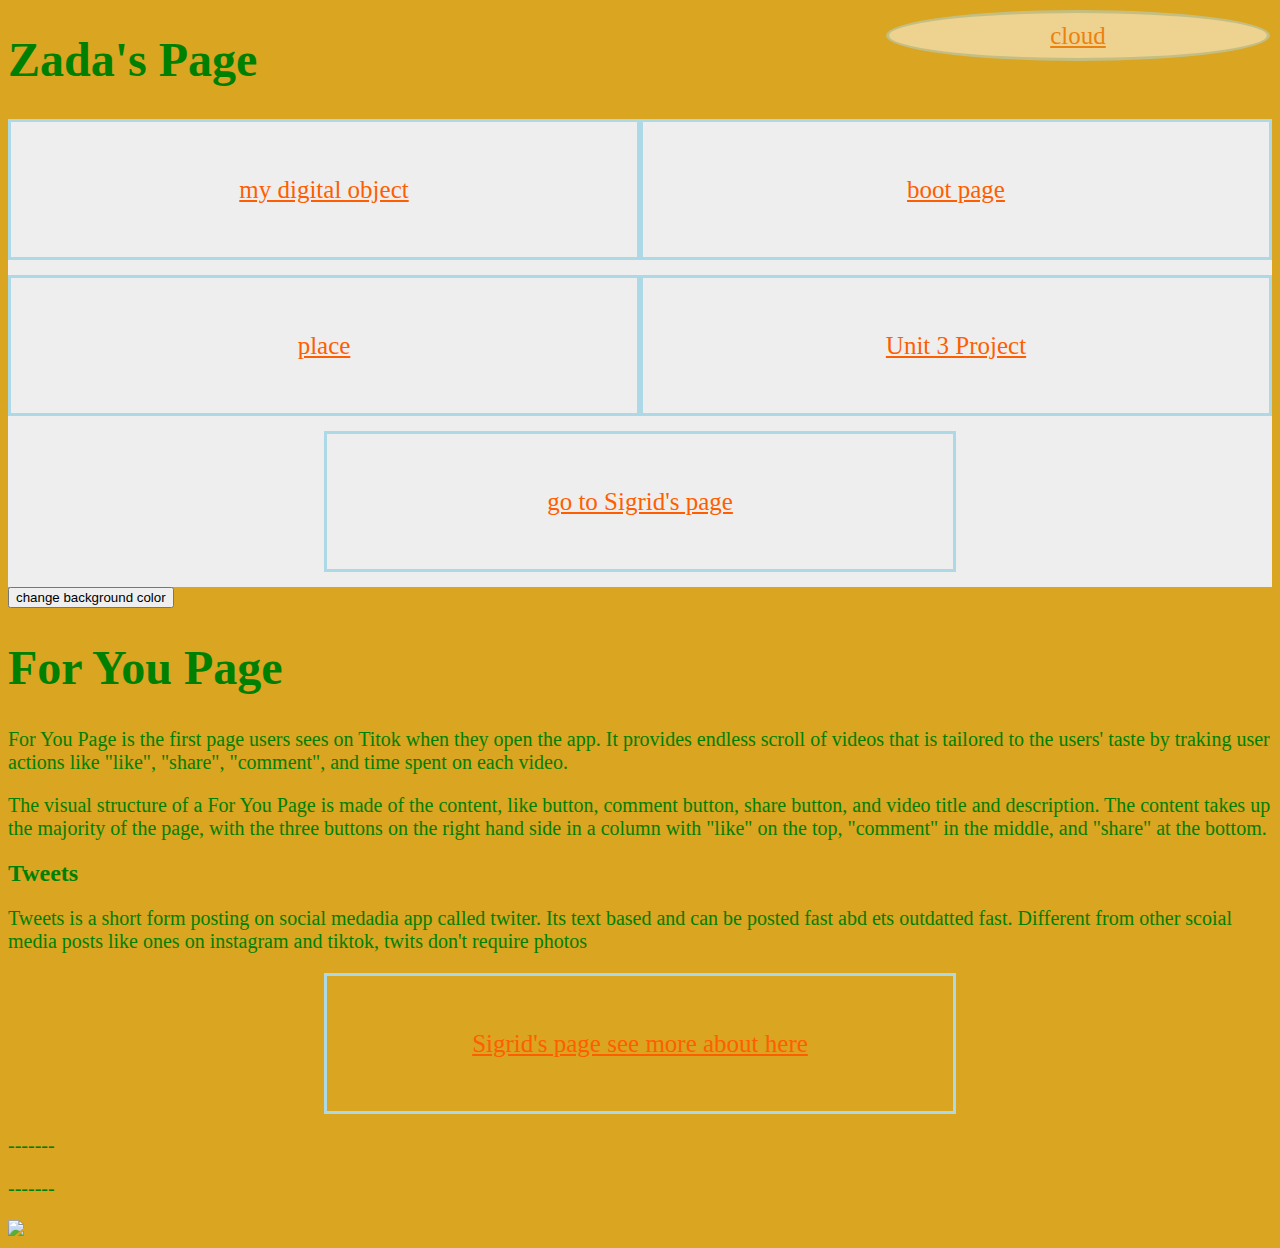
==== index.html @ 8b1ca3e1 "update" ====
<!DOCTYPE html>
<html lang="en">
    <head>
        <meta charset="utf-8">
        <meta name="viewport" content="width=device-width, initial-scale=1">
        <link rel="stylesheet" type="text/css" href="home.css">
    </head>

<body>
    <div class="container">
        <h1> Zada's Page</h1>
        <div class="grid">
            <a href="digital-object.html">my digital object</a>
            <a href="boot.html">boot page</a>
            <a href="/Users/wenhuizou/Desktop/circle-zada/place/elevator.html">place</a>
            <a href="/Users/wenhuizou/Desktop/circle-zada/furniture-Tour/Chair.html">Unit 3 Project</a>
            <a href="https://sigridsivani.github.io/circle-sigrid/"> go to Sigrid's page </a>
        </div>

        <a class="cloud-link" href="cloud.html">cloud</a>
        
        <button id="button">change background color</button>
       
    </div>

    <h1> For You Page </h1>
        <p> For You Page is the first page users sees on Titok when they open the app. It provides endless scroll of videos that is tailored to the users' taste by traking user actions like "like", "share", "comment", and time spent on each video. </p>

        <p> The visual structure of a For You Page is made of the content, like button, comment button, share button, and video title and description. The content takes up the majority of the page, with the three buttons on the right hand side in a column with "like" on the top, "comment" in the middle, and "share" at the bottom. </p>








    <h2> Tweets </h2>
        <p> Tweets is a short form posting on social medadia app called twiter. Its text based and can be posted fast abd ets outdatted fast. Different from other scoial media posts like ones on instagram and tiktok, twits don't require photos </p>
    <a href="https://sigridsivani.github.io/circle-sigrid/"> Sigrid's page see more about here</a>
    <p>-------</p>
   

    <p>-------</p>
    <img src="https://static.dezeen.com/uploads/2010/08/dzn_Rubber-House-by-Zeinstra-van-Gelderen-architecten09.gif" />
    <img src="/Users/wenhuizou/Desktop/IMG_0508.jpeg" alt="" />
    <!--comment--> 
    <script src="button.js"></script>
</body>

</html>
---- home.css ----
html {
    box-sizing: border-box;
}

*, *:before, *:after {
    box-sizing: inherit;
}

body {
    background-color: goldenrod;
    color: green;
}

.grid{
    background-color: rgb(238, 238, 238);
    display: flex;
    flex-wrap: wrap;
}

a {
    color: rgb(255, 94, 0);
    display: block;
    font-size: 25px;
    text-align: center;
    border: 3px solid lightblue;
    width: 50%;
    margin-bottom: 15px;
    margin-left: auto;
    margin-right: auto;
    /* margin: 0 auto 15px auto: */
    line-height: 35px;
    padding: 50px;
    
}

h1 {
    font-size: 48px;
}

p {
    font-size: 20px;
}

.cloud-link{
    background-color: white !important;
    border-radius: 50%;
    opacity: 0.5;
    width: 30%;
    position: fixed;
    top: 10px;
    right: 10px;
    padding: 5px;
}

.active{
    background: brown
}

.active a{
    color: blue;
    border: 3px solid rgb(194, 185, 255);
}

.active h1{
    color:chartreuse;
    font-family:'helvetica';
}

.active p{
    color:chartreuse;
}
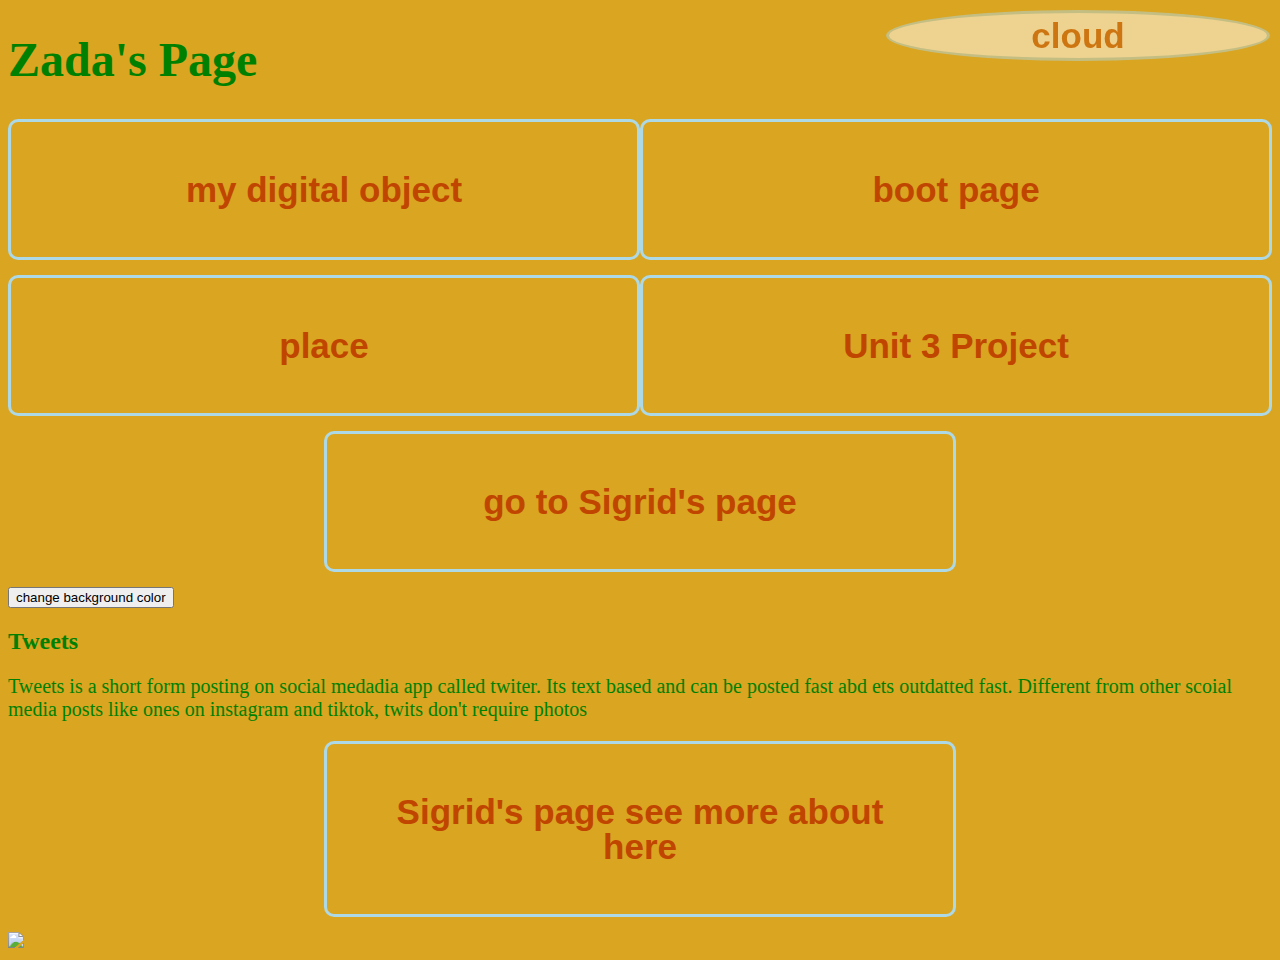
==== commit 046f4644: "submodules added" ====
--- a/index.html
+++ b/index.html
@@ -4,6 +4,7 @@
         <meta charset="utf-8">
         <meta name="viewport" content="width=device-width, initial-scale=1">
         <link rel="stylesheet" type="text/css" href="home.css">
+        <link rel="stylesheet" href="https://use.typekit.net/dwf2unw.css">
     </head>
 
 <body>
@@ -11,9 +12,9 @@
         <h1> Zada's Page</h1>
         <div class="grid">
             <a href="digital-object.html">my digital object</a>
-            <a href="boot.html">boot page</a>
-            <a href="/Users/wenhuizou/Desktop/circle-zada/place/elevator.html">place</a>
-            <a href="/Users/wenhuizou/Desktop/circle-zada/furniture-Tour/Chair.html">Unit 3 Project</a>
+            <a href="Boot.html">boot page</a>
+            <a href="./place/elevator.html">place</a>
+            <a href="./furniture-tour/Chair.html">Unit 3 Project</a>
             <a href="https://sigridsivani.github.io/circle-sigrid/"> go to Sigrid's page </a>
         </div>
 
@@ -23,10 +24,10 @@
        
     </div>
 
-    <h1> For You Page </h1>
+    <!-- <h1> For You Page </h1>
         <p> For You Page is the first page users sees on Titok when they open the app. It provides endless scroll of videos that is tailored to the users' taste by traking user actions like "like", "share", "comment", and time spent on each video. </p>
 
-        <p> The visual structure of a For You Page is made of the content, like button, comment button, share button, and video title and description. The content takes up the majority of the page, with the three buttons on the right hand side in a column with "like" on the top, "comment" in the middle, and "share" at the bottom. </p>
+        <p> The visual structure of a For You Page is made of the content, like button, comment button, share button, and video title and description. The content takes up the majority of the page, with the three buttons on the right hand side in a column with "like" on the top, "comment" in the middle, and "share" at the bottom. </p> -->
 
 
 
@@ -38,12 +39,9 @@
     <h2> Tweets </h2>
         <p> Tweets is a short form posting on social medadia app called twiter. Its text based and can be posted fast abd ets outdatted fast. Different from other scoial media posts like ones on instagram and tiktok, twits don't require photos </p>
     <a href="https://sigridsivani.github.io/circle-sigrid/"> Sigrid's page see more about here</a>
-    <p>-------</p>
    
-
-    <p>-------</p>
     <img src="https://static.dezeen.com/uploads/2010/08/dzn_Rubber-House-by-Zeinstra-van-Gelderen-architecten09.gif" />
-    <img src="/Users/wenhuizou/Desktop/IMG_0508.jpeg" alt="" />
+    <!-- <img src="/Users/wenhuizou/Desktop/IMG_0508.jpeg" alt="" /> -->
     <!--comment--> 
     <script src="button.js"></script>
 </body>
--- a/home.css
+++ b/home.css
@@ -12,17 +12,22 @@
 }
 
 .grid{
-    background-color: rgb(238, 238, 238);
+    /* background-color: rgb(238, 238, 238); */
     display: flex;
     flex-wrap: wrap;
 }
 
 a {
-    color: rgb(255, 94, 0);
+    font-family: "jimbo-condensed-std", sans-serif;
+    font-weight: 900;
+    font-style: normal;
+    text-decoration: none;
+    color: rgb(192, 70, 0);
     display: block;
-    font-size: 25px;
+    font-size: 35px;
     text-align: center;
     border: 3px solid lightblue;
+    border-radius: 10px;
     width: 50%;
     margin-bottom: 15px;
     margin-left: auto;
@@ -39,6 +44,11 @@
 
 p {
     font-size: 20px;
+}
+
+img {
+    width: 40%;
+    margin-left: auto;
 }
 
 .cloud-link{
@@ -68,4 +78,4 @@
 
 .active p{
     color:chartreuse;
-}+}
